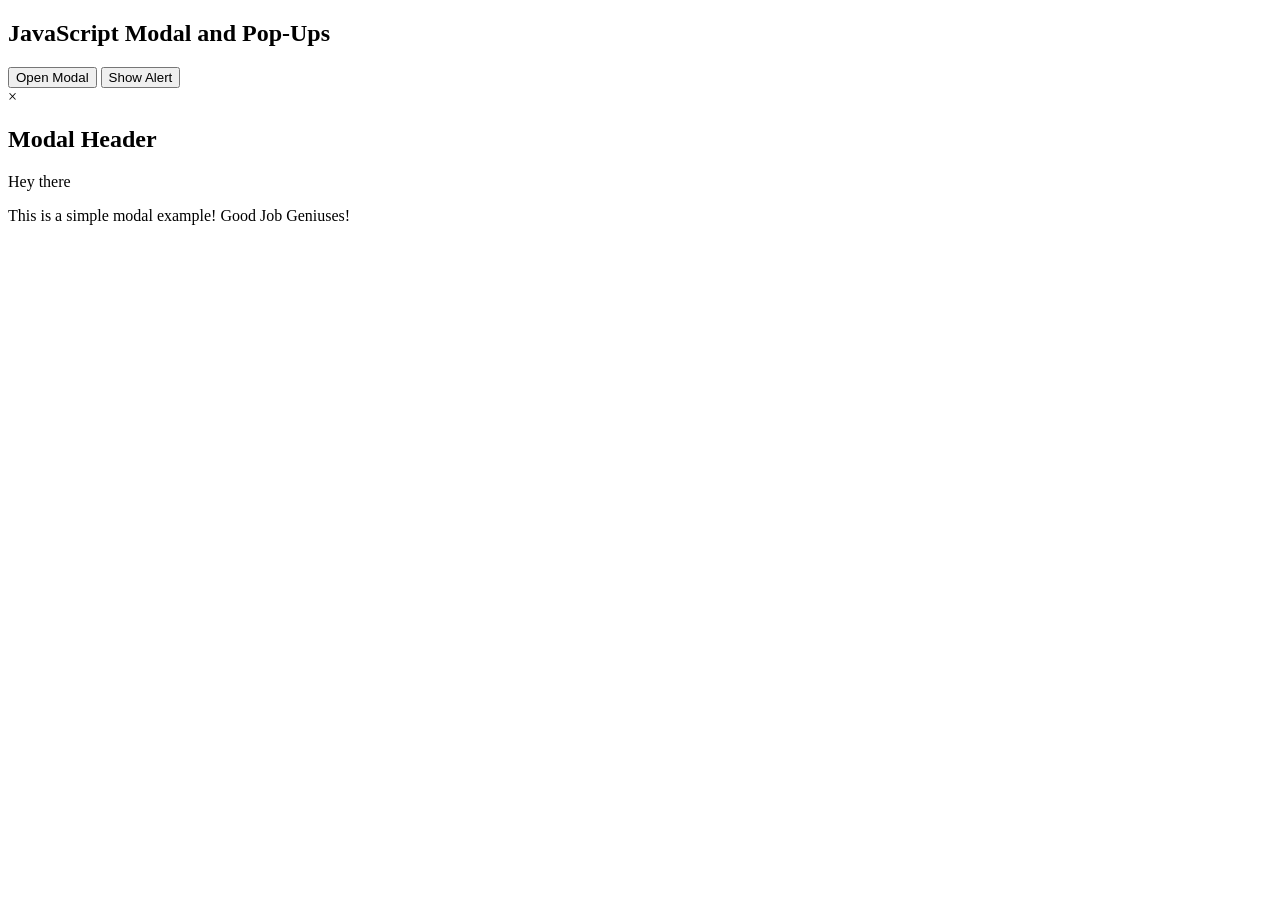
==== CS/javascript/Modal-Pop-Ups/index.html @ 1492bf93 "next push saturday 10-12" ====
<!DOCTYPE html>
<html lang="en">
<head>
    <meta charset="UTF-8">
    <meta name="viewport" content="width=device-width, initial-scale=1.0">
    <title>JavaScript Modals and Pop-Ups</title>
    <link rel="stylesheet" href="script.js">
</head>
<body>

<h2>JavaScript Modal and Pop-Ups</h2>

<!-- Button to open the modal -->
<button id="openModalBtn">Open Modal</button>

<!-- Button to trigger a simple pop-up alert -->
<button id="alertBtn">Show Alert</button>

<!-- The Modal -->
<div id="myModal" class="modal">
<div class="modal-content">
<span class="close" id="closeModalBtn">&times;</span>   
<h2> Modal Header</h2> 
<p>Hey there</p>
</div>
   <p>
   </p>
   <p>This is a simple modal example! Good Job Geniuses!</p>     
   <div>

   </div>
   <p>


   </p>
    <script src="script.js"></script>

</body>
</html>
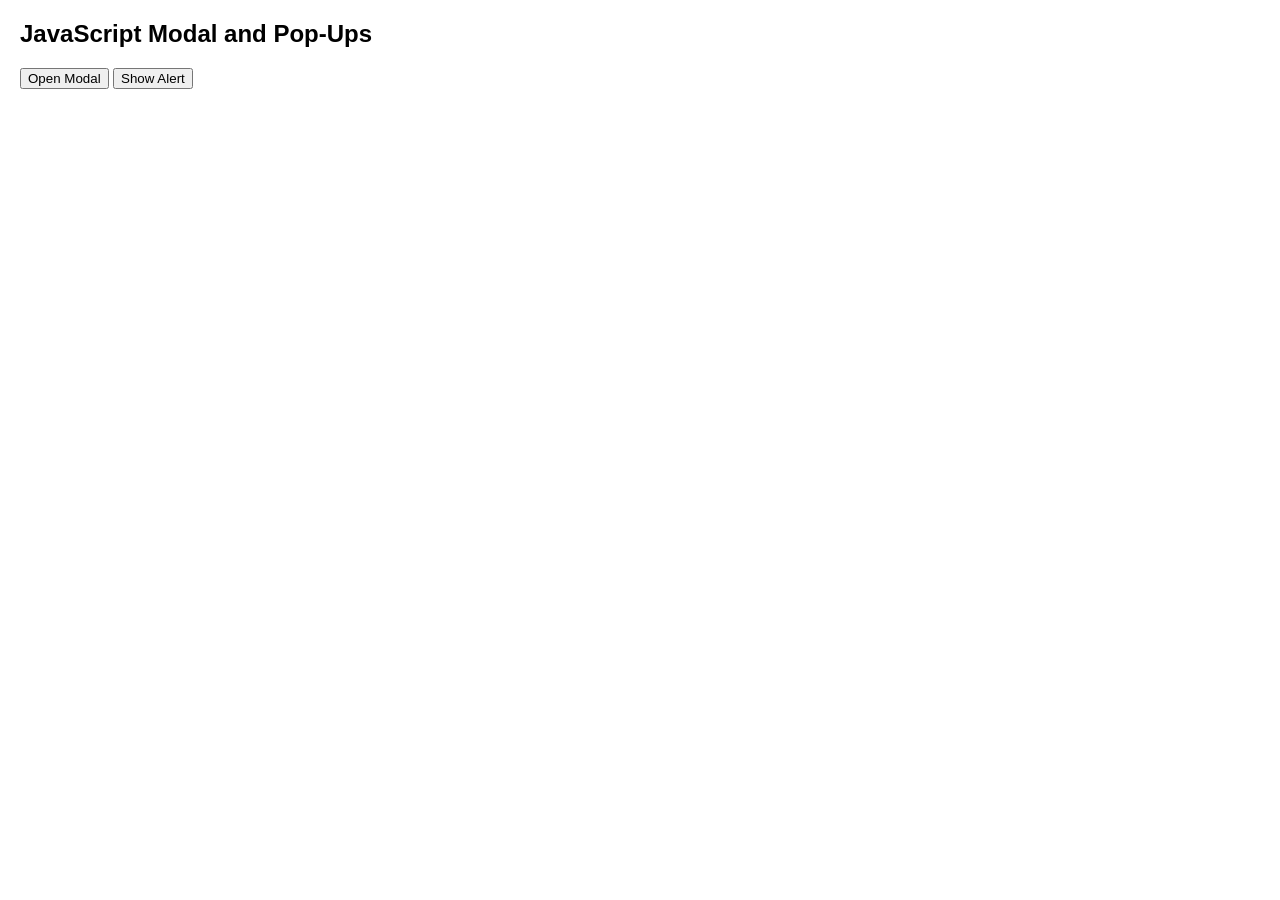
==== commit 18511f93: "Update index.html" ====
--- a/CS/javascript/Modal-Pop-Ups/index.html
+++ b/CS/javascript/Modal-Pop-Ups/index.html
@@ -4,7 +4,7 @@
     <meta charset="UTF-8">
     <meta name="viewport" content="width=device-width, initial-scale=1.0">
     <title>JavaScript Modals and Pop-Ups</title>
-    <link rel="stylesheet" href="script.js">
+    <link rel="stylesheet" href="style.css">
 </head>
 <body>
 
--- a/CS/javascript/Modal-Pop-Ups/style.css
+++ b/CS/javascript/Modal-Pop-Ups/style.css
@@ -0,0 +1,36 @@
+body {
+    font-family: Arial, sans-serif;
+    margin: 20px;
+}
+.modal {
+    display: none; 
+    position: fixed; 
+    z-index: 1; 
+    left: 0;
+    top: 0;
+    width: 100%; 
+    height: 100%; 
+    overflow: auto; 
+    background-color: rgb(0,0,0); 
+    background-color: rgba(0,0,0,0.4); 
+    padding-top: 60px;
+}
+.modal-content {
+    background-color: yellow;
+    margin: 5% auto; 
+    padding: 20px;
+    border: 1px solid #888;
+    width: 80%; 
+}
+.close {
+    color: #aaa;
+    float: right;
+    font-size: 28px;
+    font-weight: bold;
+}
+.close:hover,
+.close:focus {
+    color: black;
+    text-decoration: none;
+    cursor: pointer;
+}
